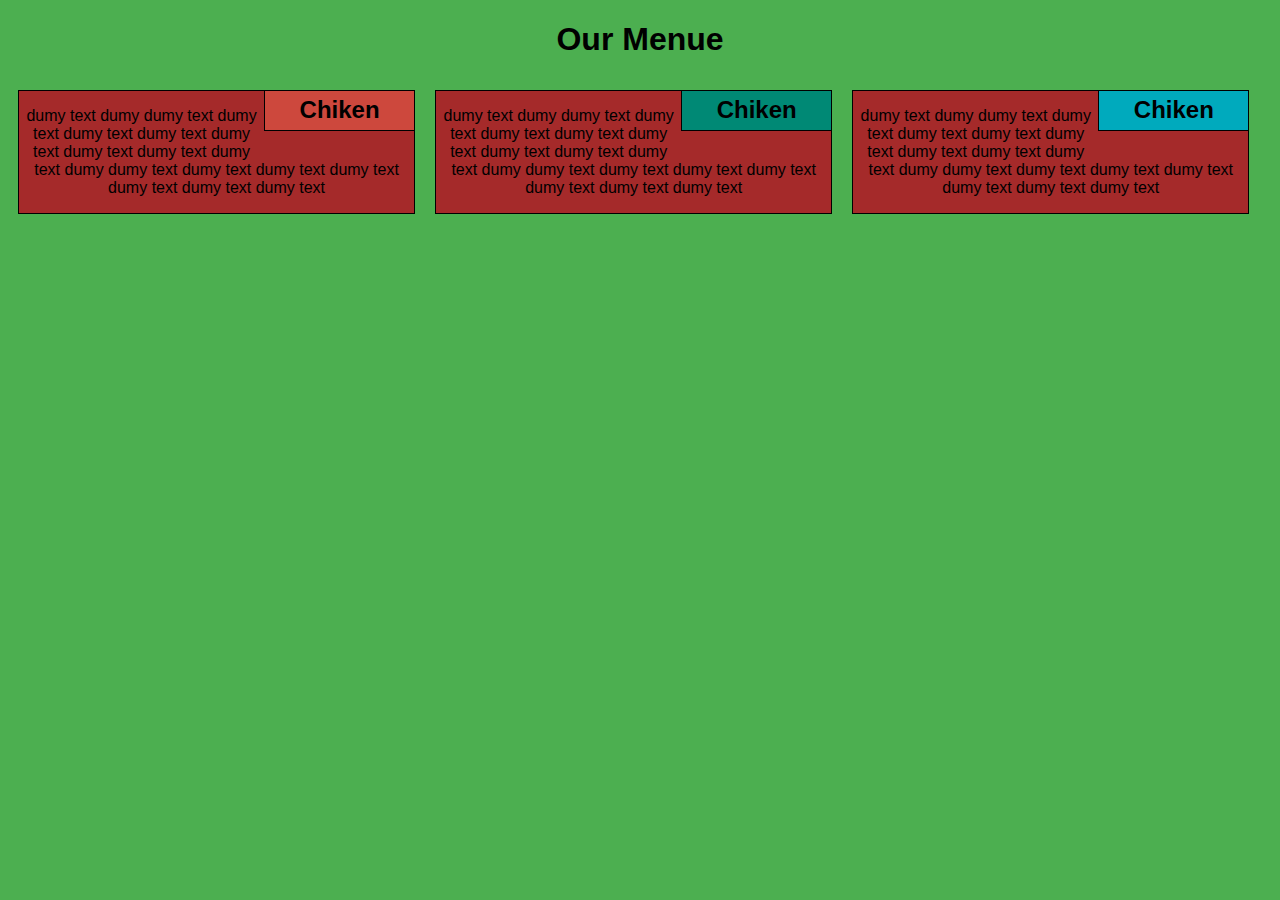
==== Module-2/index.html @ d7cec12d "small changes" ====
<!DOCTYPE html>
<html lang="en">
<head>
	<meta charset="utf-8">
	<meta name="viewport" content="width=device-width, initial-scale=1">
	<title>
		Assignements for Module 2
	</title>
	<link rel="stylesheet" href="css/style.css">
</head>
<body>
	<h1 class="heading">Our Menue</h1>
	<div class="container-fluid">
		<div class="row">

			<div class="col-lg-4 col-md-6 col-sm-12">
				<section class="section-1">
				<p class="paragraph-1">
					<h2>Chiken</h2>
				dumy text dumy dumy text dumy text dumy text dumy text dumy text dumy text dumy text dumy text dumy dumy text dumy text dumy text dumy text dumy text dumy text dumy text
			</p>
		</section>
			</div>
		</div>
		<div class="row">
			<div class="col-lg-4 col-md-6 col-sm-12">
				<section class="section-2">
				<p class="paragraph-2">
					
					<h2>Chiken</h2>
				dumy text dumy dumy text dumy text dumy text dumy text dumy text dumy text dumy text dumy text dumy dumy text dumy text dumy text dumy text dumy text dumy text dumy text
			</p>
		</section>
			</div>
		</div>
		<div class="row">
			<div class="col-lg-4 col-md-12 col-sm-12">
				<section class="section-3">
				<p class="paragraph-3">

					<h2>Chiken</h2>
				dumy text dumy dumy text dumy text dumy text dumy text dumy text dumy text dumy text dumy text dumy dumy text dumy text dumy text dumy text dumy text dumy text dumy text
			</p>
		</section>
			</div>
		</div>
	</div>

</body>
</html>
---- Module-2/css/style.css ----
* {
	box-sizing: border-box;
	font-family: helvetica;
}
.heading {
	text-align: center;
}
body {
	background-color: #4CAF50;
}
.row {
	width: 100%;
}

section {
	background-color: #A52A2A;
	margin: 10px;
	border: 1px solid black;
	text-align: center;
}
section>h2 {
	float: right;
	border-bottom: 1px solid black;
    border-left: 1px solid black;
    margin-top: -16px;
    width: 150px;
    text-align: center;
    font-size: 24px;
    font-weight: bold;
    height: 40px;
    padding-top: 5px;

}

section.section-1>h2 {
	background-color: #CD483D;
}
section.section-2>h2 {
	background-color: #008975;
}
section.section-3>h2 {
	background-color: #00AABD;
}


/*************Large Devices***********/
		@media (min-width: 992px) {
			.col-lg-1, .col-lg-2, .col-lg-3, .col-lg-4, .col-lg-4, .col-lg-6, 
			.col-lg-7, .col-lg-8, .col-lg-9, .col-lg-10, .col-lg-11, .col-lg-12 {
				float: left;
		
			}
			.col-lg-1 {
				width: 8.33%;
			}
			.col-lg-2 {
				width: 16.66%;
			}
			.col-lg-3 {
				width: 25%;
			}
			.col-lg-4 {
				width: 33%;
			}
			.col-lg-5 {
				width: 41.66%;
			}
			.col-lg-6 {
				width: 50%;
			}
			.col-lg-7 {
				width: 58.33%;
			}
			.col-lg-8 {
				width: 66.66%;
			}
			.col-lg-9 {
				width: 74.99%;
			}
			.col-lg-10 {
				width: 83.33%;
			}
			.col-lg-11 {
				width: 91.66%;
			}
			.col-lg-12 {
				width: 100%;
			}
		}
		/***************Medium devies*************/

		@media (min-width: 768px) and (max-width: 991px) {
			.col-md-1, .col-md-2, .col-md-3, .col-md-4, .col-md-4, .col-md-6, 
			.col-md-7, .col-md-8, .col-md-9, .col-md-10, .col-md-11, .col-md-12 {
				float: left;
			}
			.col-md-1 {
				width: 8.33%;
			}
			.col-md-2 {
				width: 16.66%;
			}
			.col-md-3 {
				width: 25%;
			}
			.col-md-4 {
				width: 33%;
			}
			.col-md-5 {
				width: 41.66%;
			}
			.col-md-6 {
				width: 50%;
			}
			.col-md-7 {
				width: 58.33%;
			}
			.col-md-8 {
				width: 66.66%;
			}
			.col-md-9 {
				width: 74.99%;
			}
			.col-md-10 {
				width: 83.33%;
			}
			.col-md-11 {
				width: 91.66%;
			}
			.col-md-12 {
				width: 100%;
			}
			.col-md-4 {
				margin-right: 80px;
				
				margin-left: 80px;
			}

		}
		/************Small devices*******************/

		@media (max-width: 767px){
			.col-sm-1, .col-sm-2, .col-sm-3, .col-sm-4, .col-sm-4, .col-sm-6, 
			.col-sm-7, .col-sm-8, .col-sm-9, .col-sm-10, .col-sm-11, .col-sm-12 {
				float: left;
			}
			.col-sm-1 {
				width: 8.33%;
			}
			.col-sm-2 {
				width: 16.66%;
			}
			.col-sm-3 {
				width: 25%;
			}
			.col-sm-4 {
				width: 33%;
			}
			.col-sm-5 {
				width: 41.66%;
			}
			.col-sm-6 {
				width: 50%;
			}
			.col-sm-7 {
				width: 58.33%;
			}
			.col-sm-8 {
				width: 66.66%;
			}
			.col-sm-9 {
				width: 74.99%;
			}
			.col-sm-10 {
				width: 83.33%;
			}
			.col-sm-11 {
				width: 91.66%;
			}
			.col-sm-12 {
				width: 100%;
			}

		}
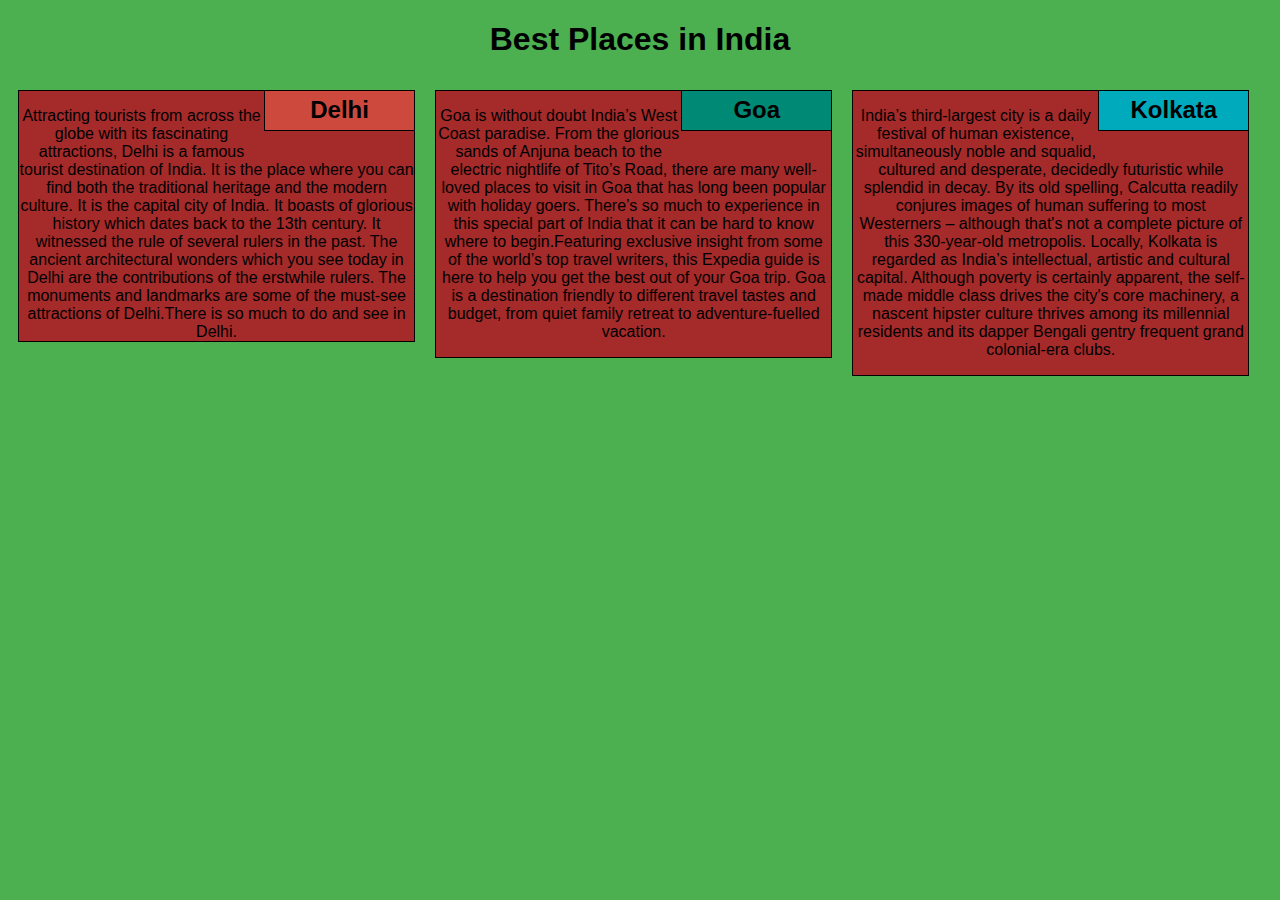
==== commit a35b44fd: "small changes" ====
--- a/Module-2/index.html
+++ b/Module-2/index.html
@@ -9,16 +9,15 @@
 	<link rel="stylesheet" href="css/style.css">
 </head>
 <body>
-	<h1 class="heading">Our Menue</h1>
+	<h1 class="heading">Best Places in India</h1>
 	<div class="container-fluid">
 		<div class="row">
 
 			<div class="col-lg-4 col-md-6 col-sm-12">
 				<section class="section-1">
 				<p class="paragraph-1">
-					<h2>Chiken</h2>
-				dumy text dumy dumy text dumy text dumy text dumy text dumy text dumy text dumy text dumy text dumy dumy text dumy text dumy text dumy text dumy text dumy text dumy text
-			</p>
+					<h2>Delhi</h2>
+				Attracting tourists from across the globe with its fascinating attractions, Delhi is a famous tourist destination of India. It is the place where you can find both the traditional heritage and the modern culture. It is the capital city of India. It boasts of glorious history which dates back to the 13th century. It witnessed the rule of several rulers in the past. The ancient architectural wonders which you see today in Delhi are the contributions of the erstwhile rulers. The monuments and landmarks are some of the must-see attractions of Delhi.There is so much to do and see in Delhi.
 		</section>
 			</div>
 		</div>
@@ -27,8 +26,8 @@
 				<section class="section-2">
 				<p class="paragraph-2">
 					
-					<h2>Chiken</h2>
-				dumy text dumy dumy text dumy text dumy text dumy text dumy text dumy text dumy text dumy text dumy dumy text dumy text dumy text dumy text dumy text dumy text dumy text
+					<h2>Goa</h2>
+				Goa is without doubt India’s West Coast paradise. From the glorious sands of Anjuna beach to the electric nightlife of Tito’s Road, there are many well-loved places to visit in Goa that has long been popular with holiday goers. There’s so much to experience in this special part of India that it can be hard to know where to begin.Featuring exclusive insight from some of the world’s top travel writers, this Expedia guide is here to help you get the best out of your Goa trip. Goa is a destination friendly to different travel tastes and budget, from quiet family retreat to adventure-fuelled vacation. 
 			</p>
 		</section>
 			</div>
@@ -38,8 +37,8 @@
 				<section class="section-3">
 				<p class="paragraph-3">
 
-					<h2>Chiken</h2>
-				dumy text dumy dumy text dumy text dumy text dumy text dumy text dumy text dumy text dumy text dumy dumy text dumy text dumy text dumy text dumy text dumy text dumy text
+					<h2>Kolkata</h2>
+				India’s third-largest city is a daily festival of human existence, simultaneously noble and squalid, cultured and desperate, decidedly futuristic while splendid in decay. By its old spelling, Calcutta readily conjures images of human suffering to most Westerners – although that's not a complete picture of this 330-year-old metropolis. Locally, Kolkata is regarded as India’s intellectual, artistic and cultural capital. Although poverty is certainly apparent, the self-made middle class drives the city's core machinery, a nascent hipster culture thrives among its millennial residents and its dapper Bengali gentry frequent grand colonial-era clubs.
 			</p>
 		</section>
 			</div>
